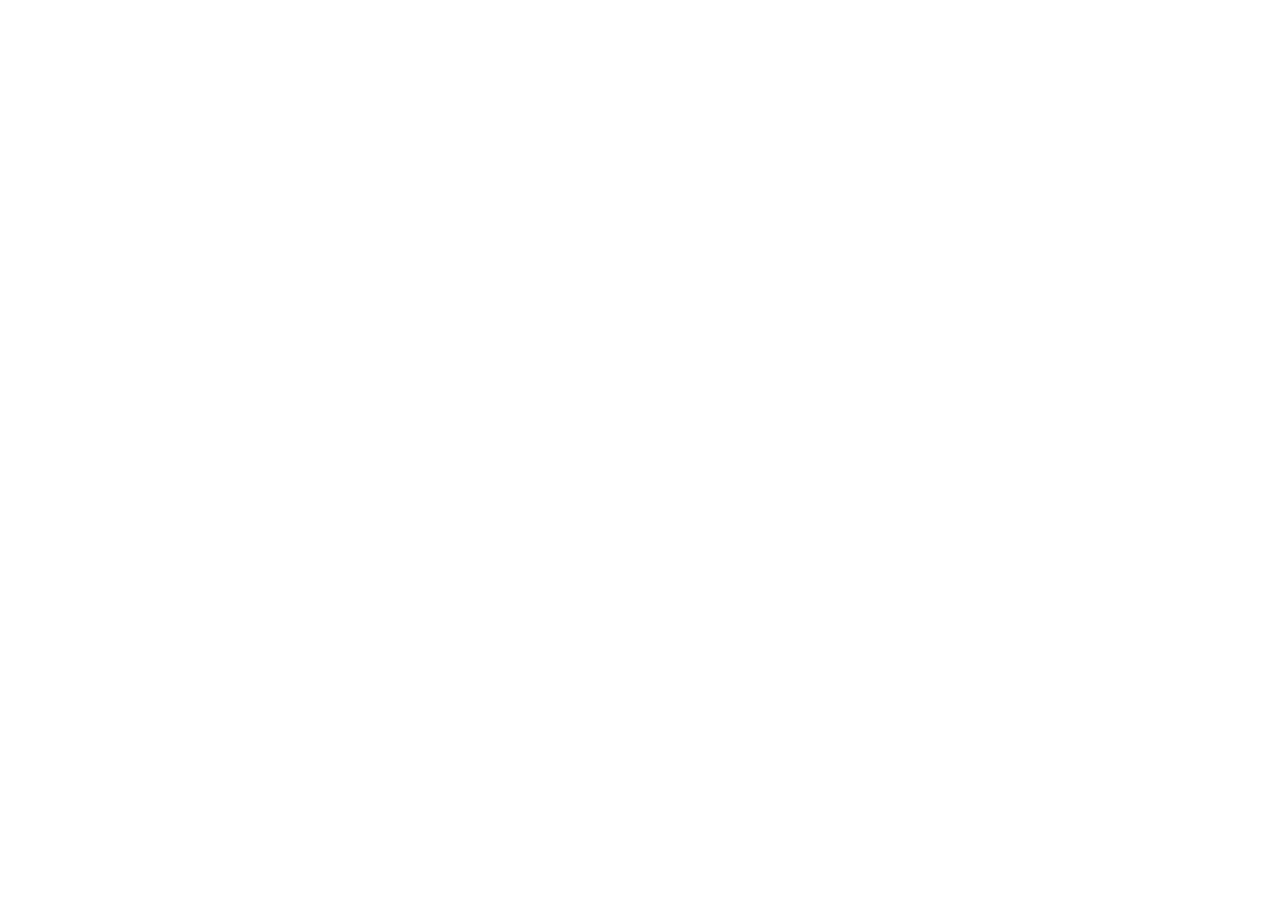
==== Controle_estoque/Frontend/index.html @ 3d7c3450 "Começando o projeto" ====
<!DOCTYPE html>
<html lang="en">
<head>
    <meta charset="UTF-8">
    <meta name="viewport" content="width=device-width, initial-scale=1.0">
    <title>Tela inicial</title>
</head>
<body>
    

</html>
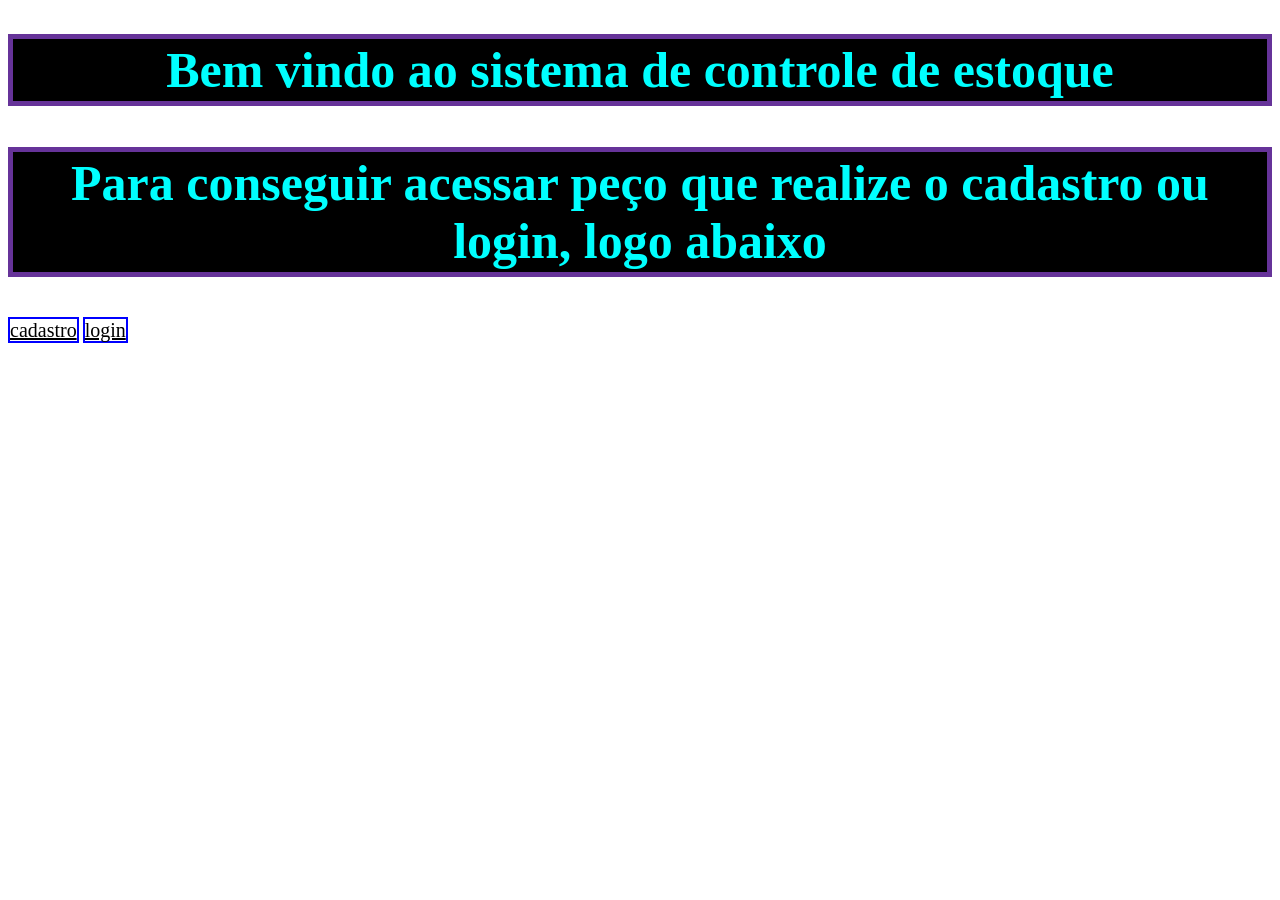
==== commit 9b7d3bce: "Arrumando a linguagem da página" ====
--- a/Controle_estoque/Frontend/index.html
+++ b/Controle_estoque/Frontend/index.html
@@ -1,11 +1,18 @@
 <!DOCTYPE html>
-<html lang="en">
+<html lang="pt-br">
 <head>
     <meta charset="UTF-8">
     <meta name="viewport" content="width=device-width, initial-scale=1.0">
+    <link rel="stylesheet" href="style.css">
+    <script src="home.js"></script>
     <title>Tela inicial</title>
 </head>
 <body>
+    <h1>Bem vindo ao sistema de controle de estoque</h1>
+    <h2>Para conseguir acessar peço que realize o cadastro ou login, logo abaixo</h2>
     
+    <a href="" id="cadastro">cadastro</a> 
+    <a href="" id="login">login</a>
 
+</body>
 </html>
--- a/Controle_estoque/Frontend/style.css
+++ b/Controle_estoque/Frontend/style.css
@@ -0,0 +1,15 @@
+h1, h2 {
+    color: aqua;
+    background-color: black;
+    font-size: 50px;
+    text-align: center;
+    border: 5px rebeccapurple solid;
+    padding: 2px;
+}
+
+#cadastro, #login {
+    color: black;
+    font-size: 20px;
+    width: 100px;
+    border: 2px blue solid;
+}
